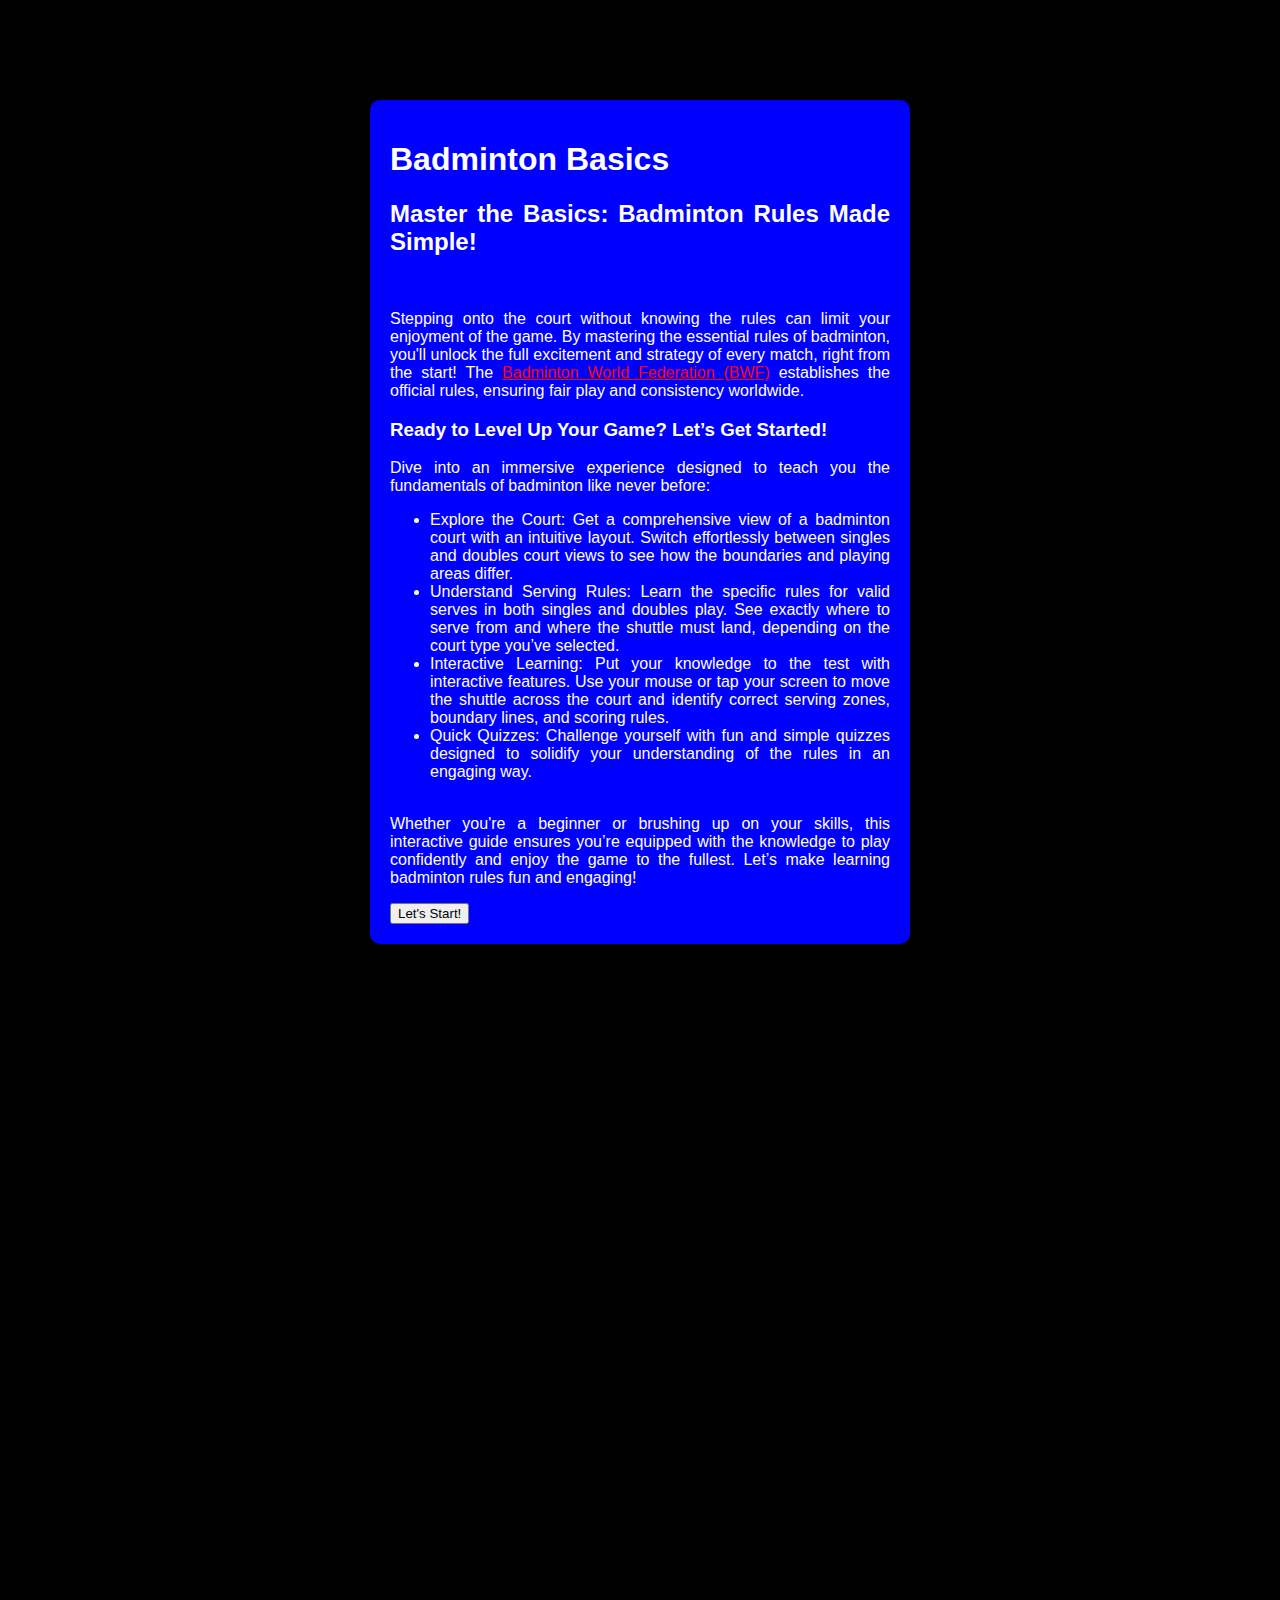
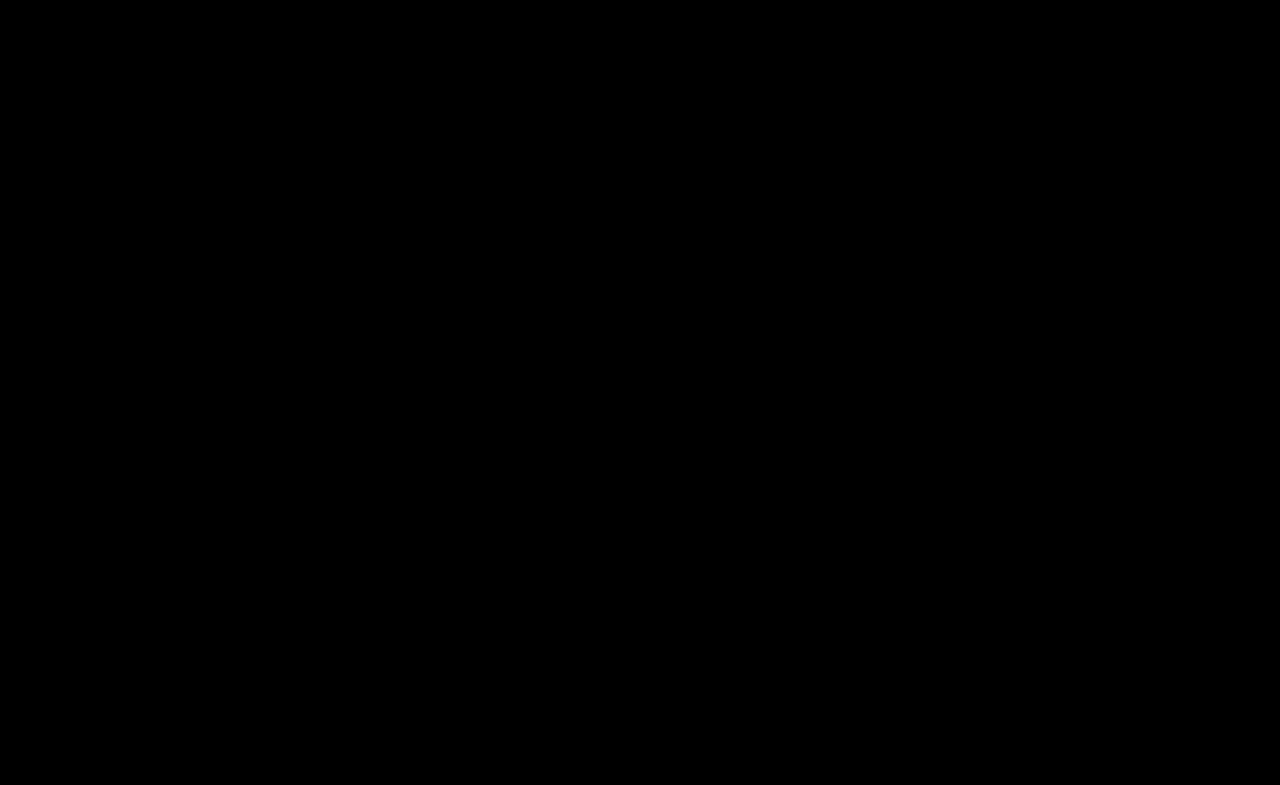
==== badmintonBasics.html @ f894e35f "separate index html into court.css, court.js, badmintonBasics.html" ====
<!DOCTYPE html>
<html lang="en">
  <head>
    <meta charset="UTF-8" />
    <meta name="viewport" content="width=device-width, initial-scale=1.0" />
    <title>Badminton Basics</title>
    <!-- Goodgle Font type -->
    <style>
      @import url("https://fonts.googleapis.com/css2?family=Roboto:ital,wght@0,100;0,300;0,400;0,500;0,700;0,900;1,100;1,300;1,400;1,500;1,700;1,900&display=swap");
    </style>
    <style>
      /* Basic styling for body */
      body {
        width: 100vw;
        background-color: black;
        color: white;
        font-family: Arial, Helvetica, sans-serif;
        margin: 0px;
        padding: 0px;
        box-sizing: border-box; /* Ensures padding/margin doesn't exceed the viewport */
      }
      .page1 {
        margin: 100px;
        display: flex;
        justify-content: center;
        align-items: center;
      }
      .intro {
        background-color: blue;
        padding: 20px;
        border-radius: 10px;
        font-size: medium;
        text-align: justify;
        max-width: 500px;
      }
      .courtContainer {
        display: flex;
        justify-content: center;
        align-items: center;
      }
      /* Court grid styling  used BWF court sizing guidelines for court proportions*/
      .court {
        background-color: red;
        /* TODO make responsive*/
        display: grid;
        grid-template-rows: 4px 72px 4px 388px 4px 198px 1px 198px 4px 388px 4px 72px 4px;
        grid-template-columns: 4px 42px 4px 253px 4px 253px 4px 42px 4px;
        transform-origin: 50% 0;
        -ms-transform-origin: 50% 0;
        -webkit-transform-origin: 50% 0;
        opacity: 0%; /* makes the court appear/disappear with opacity*/
      }
      .line {
        border-style: solid;

        background-color: white;
        border-width: 1px;
      }

      /* Each grid section/area styling */
      .area {
        background-color: rgba(43, 93, 231, 0.821);
        cursor: grab; /*grabs the cursor to show you're doing something change to hand*/
      }
      .net {
        background-color: rgb(195, 19, 231);
        border-color: rgb(195, 19, 231);
      }
      .bar {
        display: none;
        justify-content: center;
        align-items: center;
      }
      #nextMove {
        width: 100vw;
        text-align: center;
      }
      #shuttle {
        position: absolute;
        display: none;
        top: 10px;
        left: 10px;
        transition: left 1s, top 1s;
      }

      #shuttleimage {
        zoom: 20%;
        transition: all 1s;
      }

      a {
        color: red;
      }
      /* Media query:  */
      /* Responsive styles for mobile view */
      @media (max-width: 768px) {
        body {
          margin: 20px; /* Reduces large margins on small screens */
          flex-direction: column; /* Stack content vertically if needed */
        }

        .intro {
          padding: 15px;
          font-size: 14px; /* Adjust font size for better readability */
        }

        h1 {
          font-size: 1.5em; /* Adjust headline size */
        }

        p {
          font-size: 1em;
        }

        button {
          font-size: 1em;
          padding: 10px 20px;
        }
      }
    </style>
  </head>
  <body>
    <script>
      var play = 0; //Current level of game
      var lastMove = ""; //Last area shuttle was placed in
      let courtType = null;

      function delay(time) {
        //Allow a pause between steps
        return new Promise((resolve) => setTimeout(resolve, time));
      }
      function getAngleInDegrees(x, y) {
        let angle = Math.round(Math.atan2(y, x) * (180 / Math.PI));
        return angle < 0 ? angle + 360 : angle;
      }
      /* Move the shuttle to x,y and set the scale to s*/
      function moveShuttle(x, y, s) {
        let shuttle = document.getElementById("shuttle");
        console.log(
          `Shuttle top=${shuttle.style.top}` +
            ` left=${shuttle.style.left}` +
            ` scale=${shuttle.style.scale}` +
            ` transform=${shuttle.style.transform}`
        );
        let o = shuttle.getBoundingClientRect(); /* old position */
        console.log(`moveShuttle (${o.left},${o.top})`);
        let angle = getAngleInDegrees(x - o.left, y - o.top);
        console.log(`moveShuttle angle=${angle}`);
        /* set the new position */
        shuttle.style.top = `${y - o.height / 4}px`;
        shuttle.style.left = `${x - o.width / 2}px`;
        shuttle.style.transform = `rotate(${
          angle - 90
        }deg)`; /* angle of movement */
        let shuttleImage = document.getElementById("shuttleimage");
        shuttleImage.style.zoom = `${s}%`;
        console.log(
          `Shuttle top=${shuttle.style.top}` +
            ` left=${shuttle.style.left}` +
            ` scale=${shuttle.style.scale}` +
            ` transform=${shuttle.style.transform}`
        );
      }
      function setAreas(ids, colour) {
        ids.forEach((id) => {
          let area = document.getElementById(id);
          if (area) {
            area.style.background = colour;
          }
        });
      }
      function setAllAreas(filter, colour, altcol = "green") {
        Array.prototype.slice
          .call(document.getElementsByClassName("area"))
          .forEach((de) => {
            if (de.id.includes(filter)) de.style.background = colour;
            else de.style.background = altcol;
          });
      }

      // SERVING
      function serve() {
        // setting up for double serve
        let fromId = "TMR1";
        let fromIds = [fromId, fromId.replace("1", "2")];
        let toId = "BML1";
        let validAreas = ["BML1", "BML2"];
        // if it is singles serve change the values
        if (courtIsSingles()) {
          fromId = "TML1";
          fromIds = [fromId, fromId.replace("M", "R")];
          toId = "BMR1";
          validAreas = ["BMR1", "BRR1"];
        }
        setAreas(validAreas, "green"); // set the serve destination area to green
        setAreas(fromIds, "orange"); // set the serve from area to orange
        let fromArea = document.getElementById(fromId);
        let toArea = document.getElementById(toId);
        if (fromArea && toArea) {
          let fromRect = fromArea.getBoundingClientRect();
          let toRect = toArea.getBoundingClientRect();
          let pX = fromRect.left + fromRect.width / 2;
          let pY = fromRect.top + fromRect.height / 2;
          moveShuttle(pX, pY, 1);
          pX = toRect.left + toRect.width / 2;
          pY = toRect.top + toRect.height / 2;
          delay(1000).then(() => moveShuttle(pX, pY, 20));
        }
      }

      // GAME
      function clickOnArea(event, el) {
        // el is the element which is the area that was clicked
        if (play > 0) playGame(event, el);
        else setGameText("");
        console.log(`moveOnClick ${event.pageX},${event.pageY}`);
        moveShuttle(event.pageX, event.pageY, 20);
      }
      function setGameText(t) {
        document.getElementById("nextMove").innerText = t;
      }
      function checkIfValidMove(validChoice, id, successText) {
        console.log(`validMove ${id},${validChoice} => ${successText}`);
        if (validChoice) {
          lastMove = id; //Save the area selected
          play += 1;
          setGameText(successText);
        } else {
          setGameText("You lost the game!");
          play = 0;
        }
      }
      function playGame(event, el) {
        let validMid = null;
        let validRear = null;
        switch (play) {
          case 1:
            checkIfValidMove(
              el.id.indexOf("1") >= 0 && //Element id has a 1 in it so is not a tramline
                el.id.indexOf("F") < 0, //Element id does not have an F in it so is not a front area
              el.id,
              "Select a valid singles service destination area"
            );

            break;
          case 2:
            //Get a valid area by swapping T and B as well as L and R to give the diagonal area
            validMid = `${lastMove[0] == "T" ? "B" : "T"}M${
              lastMove[2] == "L" ? "R" : "L"
            }1`;
            validRear = validMid.replace("M", "R"); //Get the rear area by swapping M for R
            console.log(`Valid areas are ${validMid} & ${validRear}`);
            checkIfValidMove(
              validMid == el.id || validRear == el.id,
              el.id,
              "Select a valid singles rear court return destination area"
            );
            break;
          case 3:
            validMid = `${lastMove[0] == "T" ? "B" : "T"}RR1`;
            validRear = validMid.replace("R1", "L1");
            checkIfValidMove(
              validMid == el.id || validRear == el.id,
              el.id,
              "Yay, you won the game!"
            );
            lastMove = "";
            play = 0;
            break;
          default: // In case we ever get another value
            play = 0;
        }
      }
      // test play function, when clicked, it will check what court type is currently displayed, if single court already displayed no change, if double displayed, togglecourttype to single court
      // court is displayed correctly
      function testPlay() {
        setGameText("Select a valid singles starting service area");
        play = 1;
        if (!courtIsSingles()) {
          toggleCourtType();
        }
        displayCourtType();
      }

      function showCourt() {
        courtType = document.getElementById("courtType");
        let court = document.getElementsByClassName("court")[0];
        court.style.opacity = "100%";
        court.style.transition = "opacity 5s";
        let intro = document.getElementsByClassName("page1")[0];
        intro.style.display = "none";
        let bar = document.getElementsByClassName("bar")[0];
        bar.style.display = "flex";
        // set court scale
        let courtRect = court.getBoundingClientRect();
        let scale =
          (window.innerHeight / (courtRect.top + courtRect.height + 80)) * 100;
        // setting the scale to the calculated percent against window height
        court.style.scale = `${scale}%`;

        let shuttle = document.getElementById("shuttle");
        shuttle.style.display = "block";
        let rect = court.getBoundingClientRect();
        let pX = rect.left + rect.width / 2;
        let pY = rect.top + rect.height / 2;
        moveShuttle(pX, pY, 20);
        // move shuttle to middle of court, dot in the centre
        displayCourtType();
      }

      function courtIsSingles() {
        return courtType.innerText == "Singles";
      }
      function toggleCourtType() {
        courtType.innerText = courtIsSingles() ? "Doubles" : "Singles";
        displayCourtType();
      }
      function displayCourtType() {
        setAllAreas(courtIsSingles() ? "1" : "", "blue", "black");
      }
    </script>

    <!-- Intro page that appears before the court - update with information on info and instructions or rules -->
    <div class="page1">
      <div class="intro" style="background-color: blue">
        <h1>Badminton Basics</h1>
        <h2>
          Master the Basics: Badminton Rules Made Simple!</h2>
          <br />
          <p>Stepping onto the court without knowing the rules can limit your
          enjoyment of the game. By mastering the essential rules of badminton,
          you'll unlock the full excitement and strategy of every match, right
          from the start!

        
          The <a href="https://bwfbadminton.com/" target="_blank"
            >Badminton World Federation (BWF)</a>
          establishes the official rules, ensuring fair play and consistency
          worldwide.
              </p>
        <h3>Ready to Level Up Your Game? Let’s Get Started!</h3>
                <p>
          Dive into an immersive experience designed to teach you the
          fundamentals of badminton like never before:
        </p>
        <p>
          <ul>
          <li>Explore the Court: Get a comprehensive view of a badminton court with
          an intuitive layout. Switch effortlessly between singles and doubles
          court views to see how the boundaries and playing areas differ.
          </li>
          <li>Understand Serving Rules: Learn the specific rules for valid serves in
          both singles and doubles play. See exactly where to serve from and
          where the shuttle must land, depending on the court type you’ve
          selected.</li>
          <li> Interactive Learning: Put your knowledge to the test with
          interactive features. Use your mouse or tap your screen to move the
          shuttle across the court and identify correct serving zones, boundary
          lines, and scoring rules.
          </li>
          <li>Quick Quizzes: Challenge yourself with fun
          and simple quizzes designed to solidify your understanding of the
          rules in an engaging way. 
          </li> 
          </ul>
        <br>
        Whether you're a beginner or brushing up on
          your skills, this interactive guide ensures you’re equipped with the
          knowledge to play confidently and enjoy the game to the fullest. Let’s
          make learning badminton rules fun and engaging!
          
        </p>
        <button onclick="showCourt()" id="btn1">Let's Start!</button>
      </div>
    </div>
    <div class="bar">
      <!-- buttons showing valid court areas -->
      <button id="courtType" onClick="toggleCourtType()">Singles</button>
      <button onClick="serve()">Show Serve</button>
      <!-- TODO hover information over button -->
      <br />
      <button onclick="testPlay()">Play Singles Game</button>
    </div>
    <div id="nextMove"></div>
    <!-- nextMove display what happens for next step of the game -->
    <div class="courtContainer">
      <div class="court">
        <!-- 1st row - line -->
        <div class="line"></div>
        <div class="line"></div>
        <div class="line"></div>
        <div class="line"></div>
        <div class="line"></div>
        <div class="line"></div>
        <div class="line"></div>
        <div class="line"></div>
        <div class="line"></div>
        <!-- Second row -Court area- Top Rear Section
       ****add id to Areas to identify each one****
       REFERENCE key: 
      4 character ID ie. TFL1 denotes Top Front Left 1 
      0: T (top) B (bottom) - identifies which side of the net
      1: F (front) M (middle) R (rear) location from NET
      2: L (left) R (right) - sides of the court
      3: 1 or 2 distance from the middle / centre -->
        <div class="line"></div>
        <div class="area" id="TRL2" onClick="clickOnArea(event,this)"></div>
        <div class="line"></div>
        <div class="area" id="TRL1" onClick="clickOnArea(event,this)"></div>
        <div class="line"></div>
        <div class="area" id="TRR1" onClick="clickOnArea(event,this)"></div>
        <div class="line"></div>
        <div class="area" id="TRR2" onClick="clickOnArea(event,this)"></div>
        <div class="line"></div>
        <!-- 3rd row - line-  -->
        <div class="line"></div>
        <div class="line"></div>
        <div class="line"></div>
        <div class="line"></div>
        <div class="line"></div>
        <div class="line"></div>
        <div class="line"></div>
        <div class="line"></div>
        <div class="line"></div>
        <!-- 4th row - Court area -Mid section -->
        <div class="line"></div>
        <div class="area" id="TML2" onClick="clickOnArea(event,this)"></div>
        <div class="line"></div>
        <div class="area" id="TML1" onClick="clickOnArea(event,this)"></div>
        <div class="line"></div>
        <div class="area" id="TMR1" onClick="clickOnArea(event,this)"></div>
        <div class="line"></div>
        <div class="area" id="TMR2" onClick="clickOnArea(event,this)"></div>
        <div class="line"></div>
        <!-- 5th row - Line -->
        <div class="line"></div>
        <div class="line"></div>
        <div class="line"></div>
        <div class="line"></div>
        <div class="line"></div>
        <div class="line"></div>
        <div class="line"></div>
        <div class="line"></div>
        <div class="line"></div>
        <!-- 6th row - Court area - Front section Top -->
        <div class="line"></div>
        <div class="area" id="TFL2" onClick="clickOnArea(event,this)"></div>
        <div class="line"></div>
        <div class="area" id="TFL1" onClick="clickOnArea(event,this)"></div>
        <div class="line"></div>
        <div class="area" id="TFR1" onClick="clickOnArea(event,this)"></div>
        <div class="line"></div>
        <div class="area" id="TFR2" onClick="clickOnArea(event,this)"></div>
        <div class="line"></div>
        <!-- 7th row - Net Line  -->
        <div class="net"></div>
        <div class="net"></div>
        <div class="net"></div>
        <div class="net"></div>
        <div class="net"></div>
        <div class="net"></div>
        <div class="net"></div>
        <div class="net"></div>
        <div class="net"></div>
        <!-- 8th row - Court area - Front section Bottom -->
        <div class="line"></div>
        <div class="area" id="BFL2" onClick="clickOnArea(event,this)"></div>
        <div class="line"></div>
        <div class="area" id="BFL1" onClick="clickOnArea(event,this)"></div>
        <div class="line"></div>
        <div class="area" id="BFR1" onClick="clickOnArea(event,this)"></div>
        <div class="line"></div>
        <div class="area" id="BFR2" onClick="clickOnArea(event,this)"></div>
        <div class="line"></div>
        <!-- 9th row - Line -->
        <div class="line"></div>
        <div class="line"></div>
        <div class="line"></div>
        <div class="line"></div>
        <div class="line"></div>
        <div class="line"></div>
        <div class="line"></div>
        <div class="line"></div>
        <div class="line"></div>
        <!-- 10th row - Court Area - Mid section bottom -->
        <div class="line"></div>
        <div class="area" id="BML2" onClick="clickOnArea(event,this)"></div>
        <div class="line"></div>
        <div class="area" id="BML1" onClick="clickOnArea(event,this)"></div>
        <div class="line"></div>
        <div class="area" id="BMR1" onClick="clickOnArea(event,this)"></div>
        <div class="line"></div>
        <div class="area" id="BMR2" onClick="clickOnArea(event,this)"></div>
        <div class="line"></div>
        <!-- 11th row - Line -->
        <div class="line"></div>
        <div class="line"></div>
        <div class="line"></div>
        <div class="line"></div>
        <div class="line"></div>
        <div class="line"></div>
        <div class="line"></div>
        <div class="line"></div>
        <div class="line"></div>
        <!-- 12th row - Court area - Rear Section bottom -->
        <div class="line"></div>
        <div class="area" id="BRL2" onClick="clickOnArea(event,this)"></div>
        <div class="line"></div>
        <div class="area" id="BRL1" onClick="clickOnArea(event,this)"></div>
        <div class="line"></div>
        <div class="area" id="BRR1" onClick="clickOnArea(event,this)"></div>
        <div class="line"></div>
        <div class="area" id="BRR2" onClick="clickOnArea(event,this)"></div>
        <div class="line"></div>
        <!-- 13th row - Line -->
        <div class="line"></div>
        <div class="line"></div>
        <div class="line"></div>
        <div class="line"></div>
        <div class="line"></div>
        <div class="line"></div>
        <div class="line"></div>
        <div class="line"></div>
        <div class="line"></div>
      </div>
    </div>
    <div id="shuttle">
      <svg width="68" height="98" viewBox="0,0,68,98" id="shuttleimage">
        <g fill="#fff" stroke="#000" stroke-width="4">
          <circle cx="34px" cy="80px" r="14px" />
          <path d="m0 0 68 0-22 72-24 0z" />
        </g>
      </svg>
    </div>
  </body>
</html>
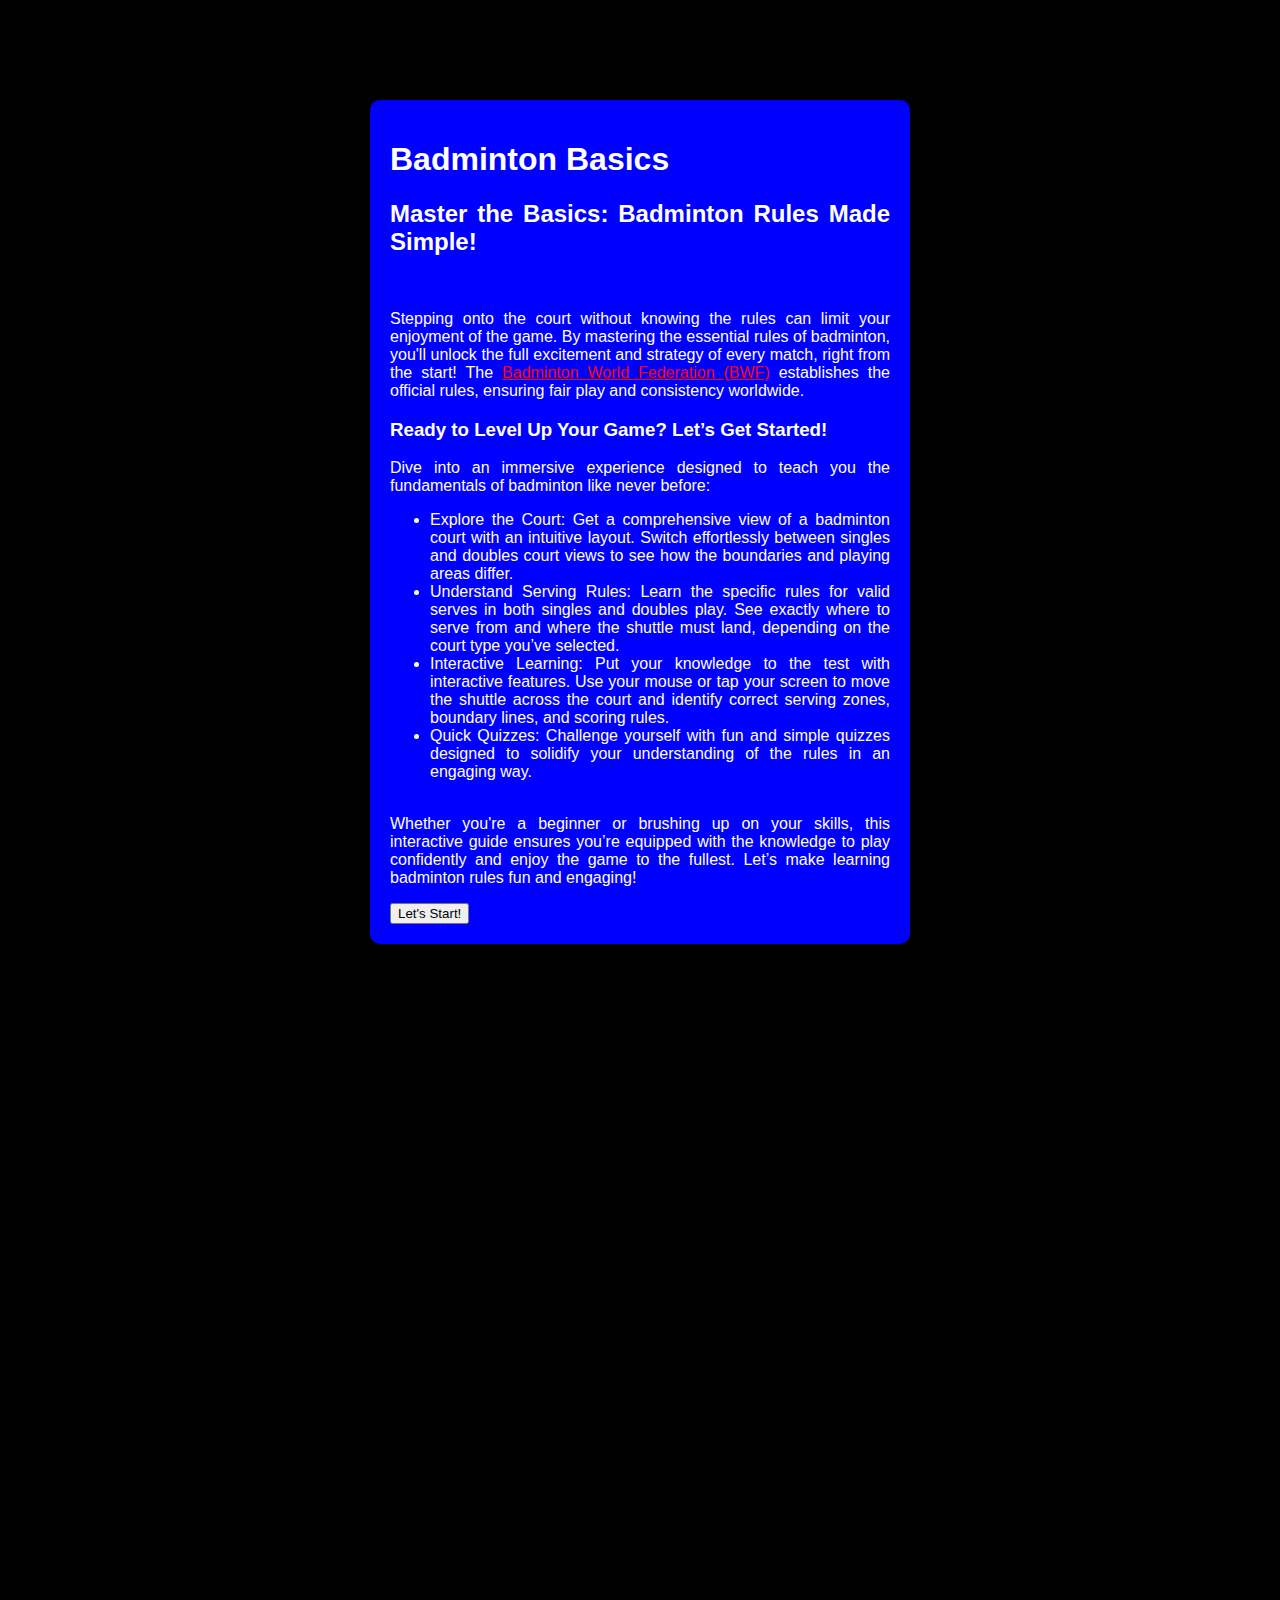
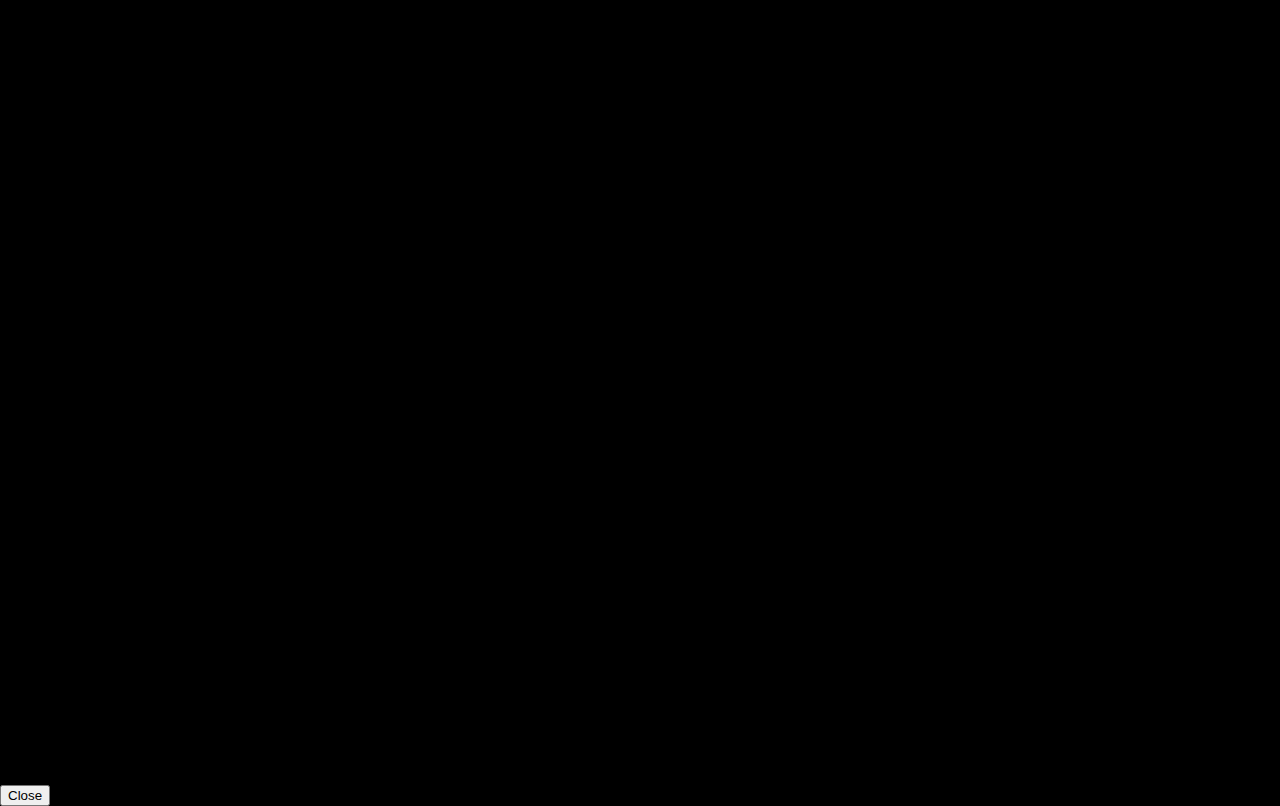
==== commit 4c895a24: "popup for court page" ====
--- a/badmintonBasics.html
+++ b/badmintonBasics.html
@@ -4,321 +4,11 @@
     <meta charset="UTF-8" />
     <meta name="viewport" content="width=device-width, initial-scale=1.0" />
     <title>Badminton Basics</title>
-    <!-- Goodgle Font type -->
-    <style>
-      @import url("https://fonts.googleapis.com/css2?family=Roboto:ital,wght@0,100;0,300;0,400;0,500;0,700;0,900;1,100;1,300;1,400;1,500;1,700;1,900&display=swap");
-    </style>
-    <style>
-      /* Basic styling for body */
-      body {
-        width: 100vw;
-        background-color: black;
-        color: white;
-        font-family: Arial, Helvetica, sans-serif;
-        margin: 0px;
-        padding: 0px;
-        box-sizing: border-box; /* Ensures padding/margin doesn't exceed the viewport */
-      }
-      .page1 {
-        margin: 100px;
-        display: flex;
-        justify-content: center;
-        align-items: center;
-      }
-      .intro {
-        background-color: blue;
-        padding: 20px;
-        border-radius: 10px;
-        font-size: medium;
-        text-align: justify;
-        max-width: 500px;
-      }
-      .courtContainer {
-        display: flex;
-        justify-content: center;
-        align-items: center;
-      }
-      /* Court grid styling  used BWF court sizing guidelines for court proportions*/
-      .court {
-        background-color: red;
-        /* TODO make responsive*/
-        display: grid;
-        grid-template-rows: 4px 72px 4px 388px 4px 198px 1px 198px 4px 388px 4px 72px 4px;
-        grid-template-columns: 4px 42px 4px 253px 4px 253px 4px 42px 4px;
-        transform-origin: 50% 0;
-        -ms-transform-origin: 50% 0;
-        -webkit-transform-origin: 50% 0;
-        opacity: 0%; /* makes the court appear/disappear with opacity*/
-      }
-      .line {
-        border-style: solid;
-
-        background-color: white;
-        border-width: 1px;
-      }
-
-      /* Each grid section/area styling */
-      .area {
-        background-color: rgba(43, 93, 231, 0.821);
-        cursor: grab; /*grabs the cursor to show you're doing something change to hand*/
-      }
-      .net {
-        background-color: rgb(195, 19, 231);
-        border-color: rgb(195, 19, 231);
-      }
-      .bar {
-        display: none;
-        justify-content: center;
-        align-items: center;
-      }
-      #nextMove {
-        width: 100vw;
-        text-align: center;
-      }
-      #shuttle {
-        position: absolute;
-        display: none;
-        top: 10px;
-        left: 10px;
-        transition: left 1s, top 1s;
-      }
-
-      #shuttleimage {
-        zoom: 20%;
-        transition: all 1s;
-      }
-
-      a {
-        color: red;
-      }
-      /* Media query:  */
-      /* Responsive styles for mobile view */
-      @media (max-width: 768px) {
-        body {
-          margin: 20px; /* Reduces large margins on small screens */
-          flex-direction: column; /* Stack content vertically if needed */
-        }
-
-        .intro {
-          padding: 15px;
-          font-size: 14px; /* Adjust font size for better readability */
-        }
-
-        h1 {
-          font-size: 1.5em; /* Adjust headline size */
-        }
-
-        p {
-          font-size: 1em;
-        }
-
-        button {
-          font-size: 1em;
-          padding: 10px 20px;
-        }
-      }
-    </style>
+   <link rel="stylesheet" href="assets/css/court.css">
+   
   </head>
   <body>
-    <script>
-      var play = 0; //Current level of game
-      var lastMove = ""; //Last area shuttle was placed in
-      let courtType = null;
-
-      function delay(time) {
-        //Allow a pause between steps
-        return new Promise((resolve) => setTimeout(resolve, time));
-      }
-      function getAngleInDegrees(x, y) {
-        let angle = Math.round(Math.atan2(y, x) * (180 / Math.PI));
-        return angle < 0 ? angle + 360 : angle;
-      }
-      /* Move the shuttle to x,y and set the scale to s*/
-      function moveShuttle(x, y, s) {
-        let shuttle = document.getElementById("shuttle");
-        console.log(
-          `Shuttle top=${shuttle.style.top}` +
-            ` left=${shuttle.style.left}` +
-            ` scale=${shuttle.style.scale}` +
-            ` transform=${shuttle.style.transform}`
-        );
-        let o = shuttle.getBoundingClientRect(); /* old position */
-        console.log(`moveShuttle (${o.left},${o.top})`);
-        let angle = getAngleInDegrees(x - o.left, y - o.top);
-        console.log(`moveShuttle angle=${angle}`);
-        /* set the new position */
-        shuttle.style.top = `${y - o.height / 4}px`;
-        shuttle.style.left = `${x - o.width / 2}px`;
-        shuttle.style.transform = `rotate(${
-          angle - 90
-        }deg)`; /* angle of movement */
-        let shuttleImage = document.getElementById("shuttleimage");
-        shuttleImage.style.zoom = `${s}%`;
-        console.log(
-          `Shuttle top=${shuttle.style.top}` +
-            ` left=${shuttle.style.left}` +
-            ` scale=${shuttle.style.scale}` +
-            ` transform=${shuttle.style.transform}`
-        );
-      }
-      function setAreas(ids, colour) {
-        ids.forEach((id) => {
-          let area = document.getElementById(id);
-          if (area) {
-            area.style.background = colour;
-          }
-        });
-      }
-      function setAllAreas(filter, colour, altcol = "green") {
-        Array.prototype.slice
-          .call(document.getElementsByClassName("area"))
-          .forEach((de) => {
-            if (de.id.includes(filter)) de.style.background = colour;
-            else de.style.background = altcol;
-          });
-      }
-
-      // SERVING
-      function serve() {
-        // setting up for double serve
-        let fromId = "TMR1";
-        let fromIds = [fromId, fromId.replace("1", "2")];
-        let toId = "BML1";
-        let validAreas = ["BML1", "BML2"];
-        // if it is singles serve change the values
-        if (courtIsSingles()) {
-          fromId = "TML1";
-          fromIds = [fromId, fromId.replace("M", "R")];
-          toId = "BMR1";
-          validAreas = ["BMR1", "BRR1"];
-        }
-        setAreas(validAreas, "green"); // set the serve destination area to green
-        setAreas(fromIds, "orange"); // set the serve from area to orange
-        let fromArea = document.getElementById(fromId);
-        let toArea = document.getElementById(toId);
-        if (fromArea && toArea) {
-          let fromRect = fromArea.getBoundingClientRect();
-          let toRect = toArea.getBoundingClientRect();
-          let pX = fromRect.left + fromRect.width / 2;
-          let pY = fromRect.top + fromRect.height / 2;
-          moveShuttle(pX, pY, 1);
-          pX = toRect.left + toRect.width / 2;
-          pY = toRect.top + toRect.height / 2;
-          delay(1000).then(() => moveShuttle(pX, pY, 20));
-        }
-      }
-
-      // GAME
-      function clickOnArea(event, el) {
-        // el is the element which is the area that was clicked
-        if (play > 0) playGame(event, el);
-        else setGameText("");
-        console.log(`moveOnClick ${event.pageX},${event.pageY}`);
-        moveShuttle(event.pageX, event.pageY, 20);
-      }
-      function setGameText(t) {
-        document.getElementById("nextMove").innerText = t;
-      }
-      function checkIfValidMove(validChoice, id, successText) {
-        console.log(`validMove ${id},${validChoice} => ${successText}`);
-        if (validChoice) {
-          lastMove = id; //Save the area selected
-          play += 1;
-          setGameText(successText);
-        } else {
-          setGameText("You lost the game!");
-          play = 0;
-        }
-      }
-      function playGame(event, el) {
-        let validMid = null;
-        let validRear = null;
-        switch (play) {
-          case 1:
-            checkIfValidMove(
-              el.id.indexOf("1") >= 0 && //Element id has a 1 in it so is not a tramline
-                el.id.indexOf("F") < 0, //Element id does not have an F in it so is not a front area
-              el.id,
-              "Select a valid singles service destination area"
-            );
-
-            break;
-          case 2:
-            //Get a valid area by swapping T and B as well as L and R to give the diagonal area
-            validMid = `${lastMove[0] == "T" ? "B" : "T"}M${
-              lastMove[2] == "L" ? "R" : "L"
-            }1`;
-            validRear = validMid.replace("M", "R"); //Get the rear area by swapping M for R
-            console.log(`Valid areas are ${validMid} & ${validRear}`);
-            checkIfValidMove(
-              validMid == el.id || validRear == el.id,
-              el.id,
-              "Select a valid singles rear court return destination area"
-            );
-            break;
-          case 3:
-            validMid = `${lastMove[0] == "T" ? "B" : "T"}RR1`;
-            validRear = validMid.replace("R1", "L1");
-            checkIfValidMove(
-              validMid == el.id || validRear == el.id,
-              el.id,
-              "Yay, you won the game!"
-            );
-            lastMove = "";
-            play = 0;
-            break;
-          default: // In case we ever get another value
-            play = 0;
-        }
-      }
-      // test play function, when clicked, it will check what court type is currently displayed, if single court already displayed no change, if double displayed, togglecourttype to single court
-      // court is displayed correctly
-      function testPlay() {
-        setGameText("Select a valid singles starting service area");
-        play = 1;
-        if (!courtIsSingles()) {
-          toggleCourtType();
-        }
-        displayCourtType();
-      }
-
-      function showCourt() {
-        courtType = document.getElementById("courtType");
-        let court = document.getElementsByClassName("court")[0];
-        court.style.opacity = "100%";
-        court.style.transition = "opacity 5s";
-        let intro = document.getElementsByClassName("page1")[0];
-        intro.style.display = "none";
-        let bar = document.getElementsByClassName("bar")[0];
-        bar.style.display = "flex";
-        // set court scale
-        let courtRect = court.getBoundingClientRect();
-        let scale =
-          (window.innerHeight / (courtRect.top + courtRect.height + 80)) * 100;
-        // setting the scale to the calculated percent against window height
-        court.style.scale = `${scale}%`;
-
-        let shuttle = document.getElementById("shuttle");
-        shuttle.style.display = "block";
-        let rect = court.getBoundingClientRect();
-        let pX = rect.left + rect.width / 2;
-        let pY = rect.top + rect.height / 2;
-        moveShuttle(pX, pY, 20);
-        // move shuttle to middle of court, dot in the centre
-        displayCourtType();
-      }
-
-      function courtIsSingles() {
-        return courtType.innerText == "Singles";
-      }
-      function toggleCourtType() {
-        courtType.innerText = courtIsSingles() ? "Doubles" : "Singles";
-        displayCourtType();
-      }
-      function displayCourtType() {
-        setAllAreas(courtIsSingles() ? "1" : "", "blue", "black");
-      }
-    </script>
+   <script src="assets/javascript/court.js"></script>
 
     <!-- Intro page that appears before the court - update with information on info and instructions or rules -->
     <div class="page1">
@@ -532,5 +222,10 @@
         </g>
       </svg>
     </div>
+    <!-- Popup Structure -->
+    <div id="popup" class="hidden">
+        <div id="popup-content"></div>
+        <button id="popup-close" onclick="hidePopup()">Close</button>
+    </div>  
   </body>
 </html>
--- a/assets/css/court.css
+++ b/assets/css/court.css
@@ -0,0 +1,109 @@
+@import url("https://fonts.googleapis.com/css2?family=Roboto:ital,wght@0,100;0,300;0,400;0,500;0,700;0,900;1,100;1,300;1,400;1,500;1,700;1,900&display=swap");
+/* Basic styling for body */
+body {
+  width: 100vw;
+  background-color: black;
+  color: white;
+  font-family: Arial, Helvetica, sans-serif;
+  margin: 0px;
+  padding: 0px;
+  box-sizing: border-box; /* Ensures padding/margin doesn't exceed the viewport */
+}
+.page1 {
+  margin: 100px;
+  display: flex;
+  justify-content: center;
+  align-items: center;
+}
+.intro {
+  background-color: blue;
+  padding: 20px;
+  border-radius: 10px;
+  font-size: medium;
+  text-align: justify;
+  max-width: 500px;
+}
+.courtContainer {
+  display: flex;
+  justify-content: center;
+  align-items: center;
+}
+/* Court grid styling  used BWF court sizing guidelines for court proportions*/
+.court {
+  background-color: red;
+  /* TODO make responsive*/
+  display: grid;
+  grid-template-rows: 4px 72px 4px 388px 4px 198px 1px 198px 4px 388px 4px 72px 4px;
+  grid-template-columns: 4px 42px 4px 253px 4px 253px 4px 42px 4px;
+  transform-origin: 50% 0;
+  -ms-transform-origin: 50% 0;
+  -webkit-transform-origin: 50% 0;
+  opacity: 0%; /* makes the court appear/disappear with opacity*/
+}
+.line {
+  border-style: solid;
+
+  background-color: white;
+  border-width: 1px;
+}
+
+/* Each grid section/area styling */
+.area {
+  background-color: rgba(43, 93, 231, 0.821);
+  cursor: grab; /*grabs the cursor to show you're doing something change to hand*/
+}
+.net {
+  background-color: rgb(195, 19, 231);
+  border-color: rgb(195, 19, 231);
+}
+.bar {
+  display: none;
+  justify-content: center;
+  align-items: center;
+}
+#nextMove {
+  width: 100vw;
+  text-align: center;
+}
+#shuttle {
+  position: absolute;
+  display: none;
+  top: 10px;
+  left: 10px;
+  transition: left 1s, top 1s;
+}
+
+#shuttleimage {
+  zoom: 20%;
+  transition: all 1s;
+}
+
+a {
+  color: red;
+}
+/* Media query:  */
+/* Responsive styles for mobile view */
+@media (max-width: 768px) {
+  body {
+    margin: 20px; /* Reduces large margins on small screens */
+    flex-direction: column; /* Stack content vertically if needed */
+  }
+
+  .intro {
+    padding: 15px;
+    font-size: 14px; /* Adjust font size for better readability */
+  }
+
+  h1 {
+    font-size: 1.5em; /* Adjust headline size */
+  }
+
+  p {
+    font-size: 1em;
+  }
+
+  button {
+    font-size: 1em;
+    padding: 10px 20px;
+  }
+}
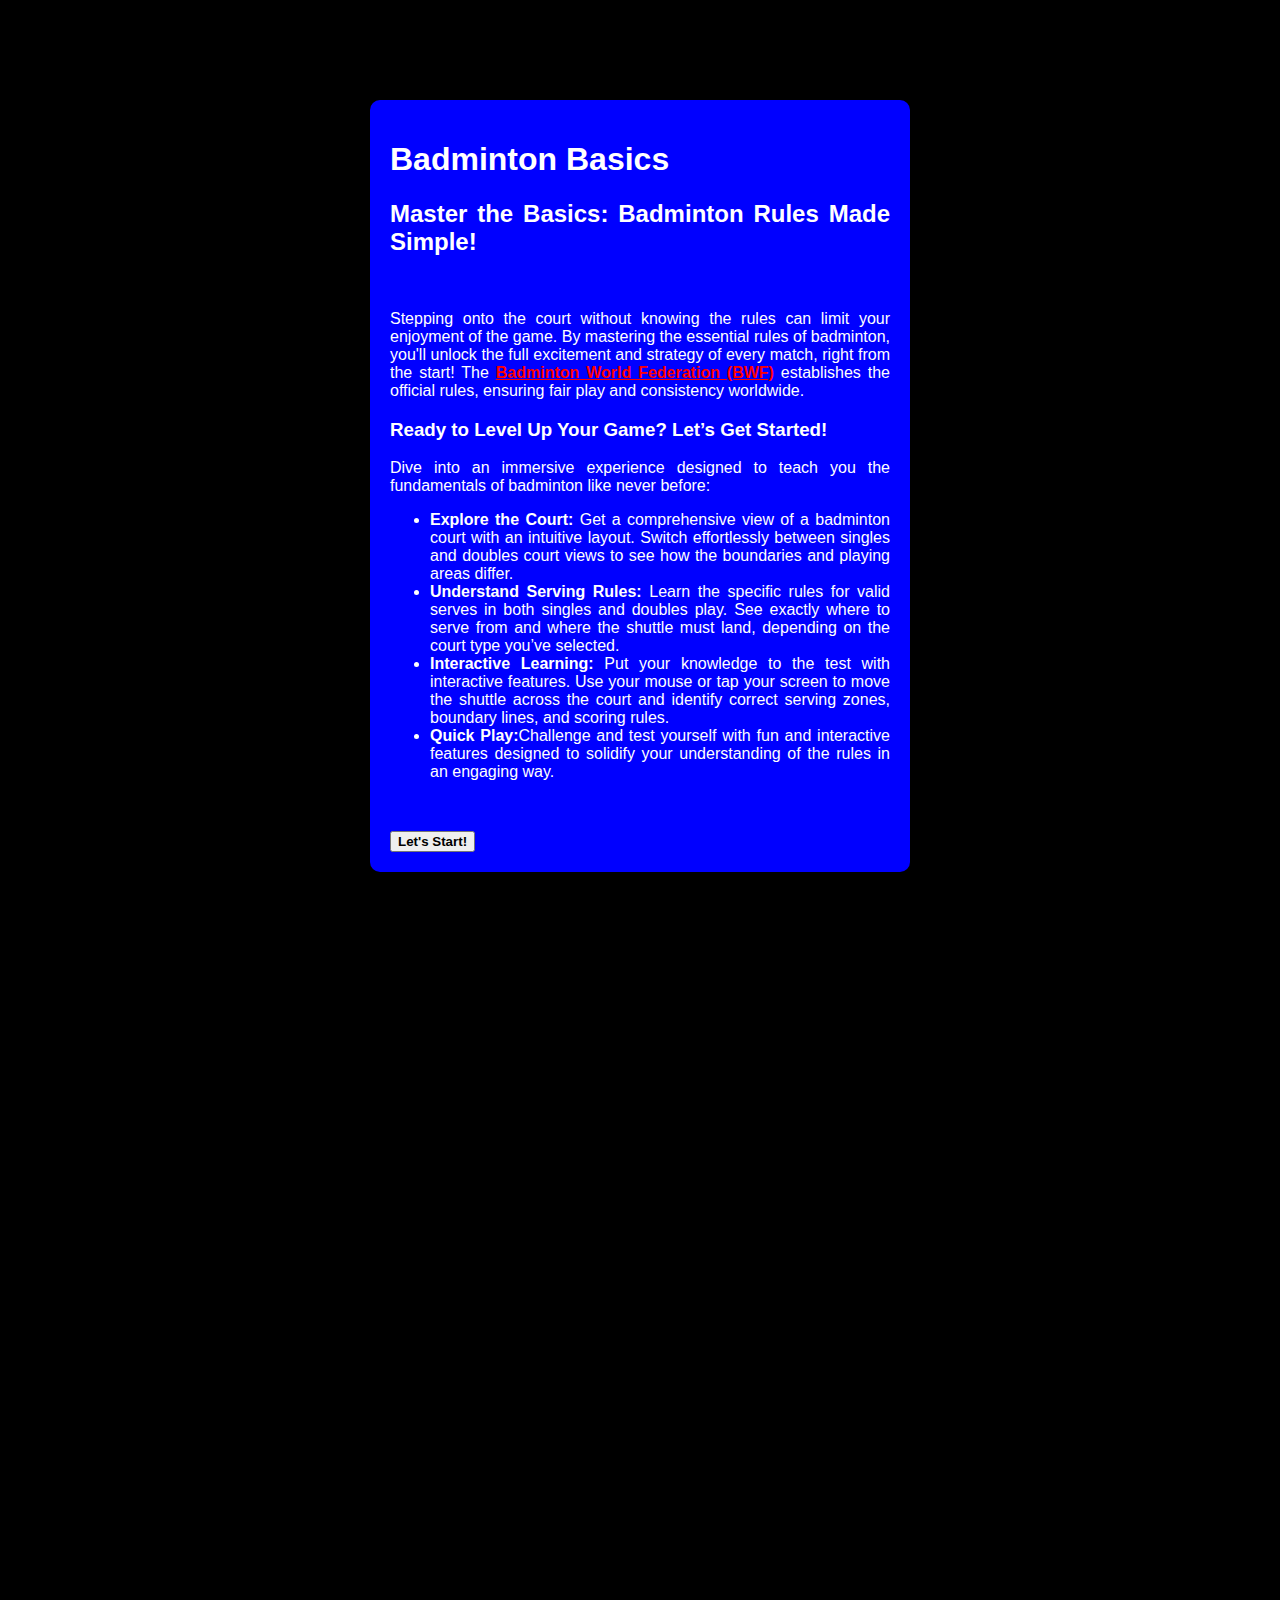
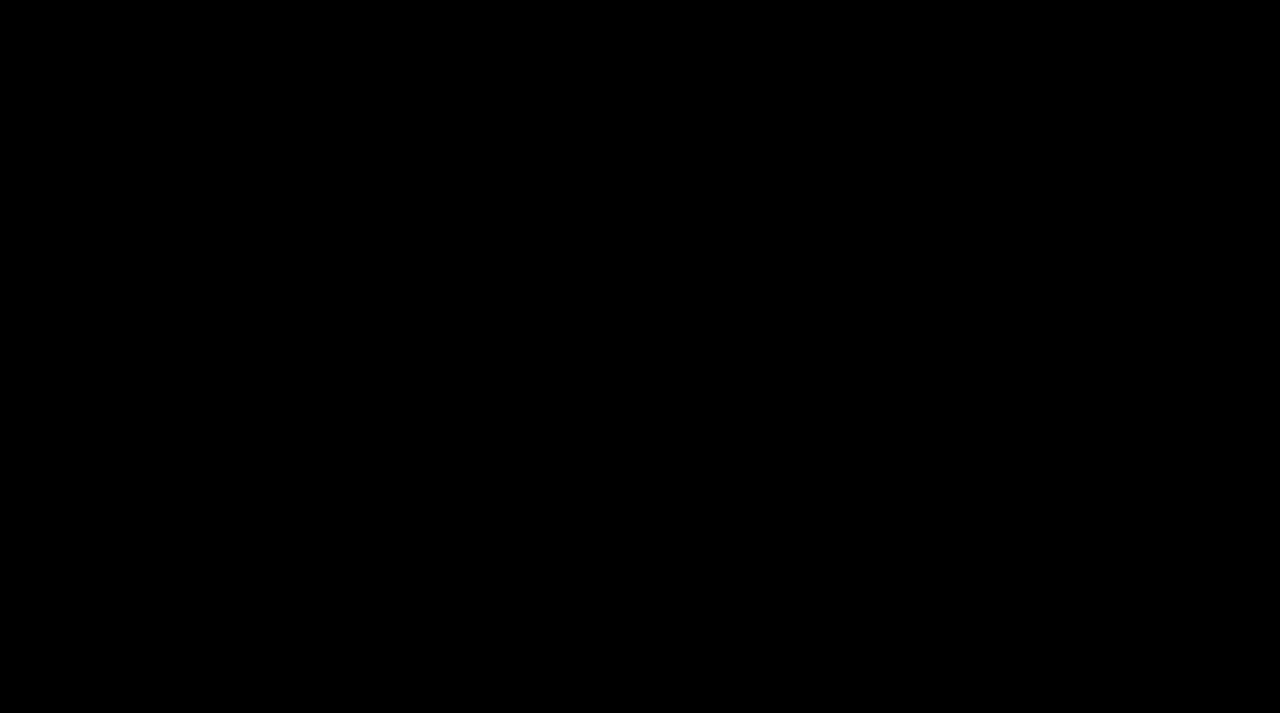
==== commit 4fa5f781: "added popup info for buttons for court section" ====
--- a/badmintonBasics.html
+++ b/badmintonBasics.html
@@ -23,8 +23,8 @@
           from the start!
 
         
-          The <a href="https://bwfbadminton.com/" target="_blank"
-            >Badminton World Federation (BWF)</a>
+          The <strong><a href="https://bwfbadminton.com/" target="_blank"
+            >Badminton World Federation (BWF)</a></strong>
           establishes the official rules, ensuring fair play and consistency
           worldwide.
               </p>
@@ -35,32 +35,27 @@
         </p>
         <p>
           <ul>
-          <li>Explore the Court: Get a comprehensive view of a badminton court with
+          <li><strong>Explore the Court:</strong> Get a comprehensive view of a badminton court with
           an intuitive layout. Switch effortlessly between singles and doubles
           court views to see how the boundaries and playing areas differ.
           </li>
-          <li>Understand Serving Rules: Learn the specific rules for valid serves in
+          <li><strong>Understand Serving Rules:</strong> Learn the specific rules for valid serves in
           both singles and doubles play. See exactly where to serve from and
           where the shuttle must land, depending on the court type you’ve
           selected.</li>
-          <li> Interactive Learning: Put your knowledge to the test with
+          <li><strong>Interactive Learning:</strong> Put your knowledge to the test with
           interactive features. Use your mouse or tap your screen to move the
           shuttle across the court and identify correct serving zones, boundary
           lines, and scoring rules.
           </li>
-          <li>Quick Quizzes: Challenge yourself with fun
-          and simple quizzes designed to solidify your understanding of the
+          <li><strong>Quick Play:</strong>Challenge and test yourself with fun
+          and interactive features designed to solidify your understanding of the
           rules in an engaging way. 
           </li> 
           </ul>
         <br>
-        Whether you're a beginner or brushing up on
-          your skills, this interactive guide ensures you’re equipped with the
-          knowledge to play confidently and enjoy the game to the fullest. Let’s
-          make learning badminton rules fun and engaging!
-          
         </p>
-        <button onclick="showCourt()" id="btn1">Let's Start!</button>
+        <button onclick="showCourt()" id="btn1"><strong>Let's Start!</strong></button>
       </div>
     </div>
     <div class="bar">
--- a/assets/css/court.css
+++ b/assets/css/court.css
@@ -81,6 +81,54 @@
 a {
   color: red;
 }
+
+   /* Basic styles for popup */
+        #popup {
+            display: none;
+            position: fixed;
+            top: 50%;
+            left: 50%;
+            transform: translate(-50%, -50%);
+            width: 300px;
+            padding: 20px;
+            background: black;
+            box-shadow: 0 4px 8px rgba(0, 0, 0, 0.2);
+            border-radius: 8px;
+            opacity: 80%;
+            z-index: 1000;
+            justify-content: center;
+            text-align: justify;
+            align-items: center;
+            flex-direction: column;
+          }
+
+        #popup.hidden {
+            display: none;
+        }
+
+        #popup h2 {
+            margin: 0;
+            font-size: 1.5em;
+        }
+
+        #popup p {
+            margin: 10px 0 0;
+        }
+
+        #popup-close {
+            display: block;
+            margin-top: 10px;
+            padding: 5px 10px;
+            background: #007BFF;
+            color: white;
+            border: none;
+            border-radius: 4px;
+            cursor: pointer;
+        }
+
+        #popup-close:hover {
+            background: #0056b3;
+        }
 /* Media query:  */
 /* Responsive styles for mobile view */
 @media (max-width: 768px) {
